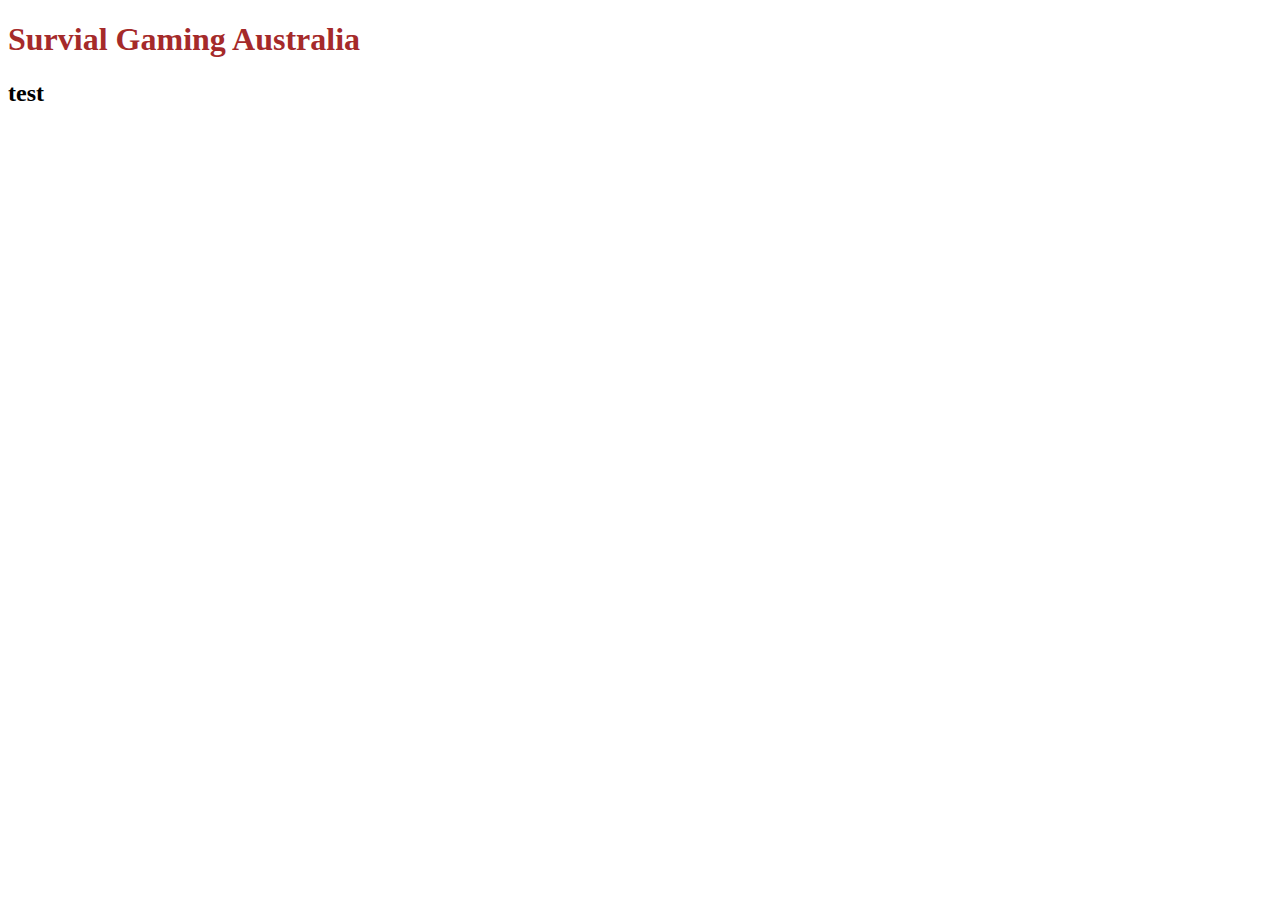
==== index.html @ 6e3fa381 "New html file" ====
<!-- Australia Rusts -->
<!-- Started: 5/01/2020 -->
<!-- Author Calum Wilson -->
<!-- Email: calumwilson2000@gmail.com-->

<!doctype html>
<html>
    <title>
        Survival Gaming Australia
    </title>
    <link rel="stylesheet" href="./CSS/Styles.css"/>
    <head>
       <h1>Survial Gaming Australia</h1> 
       <h2>test</h2>
    </head>
    
</html>
---- CSS/Styles.css ----
h1{
    color: brown;
}
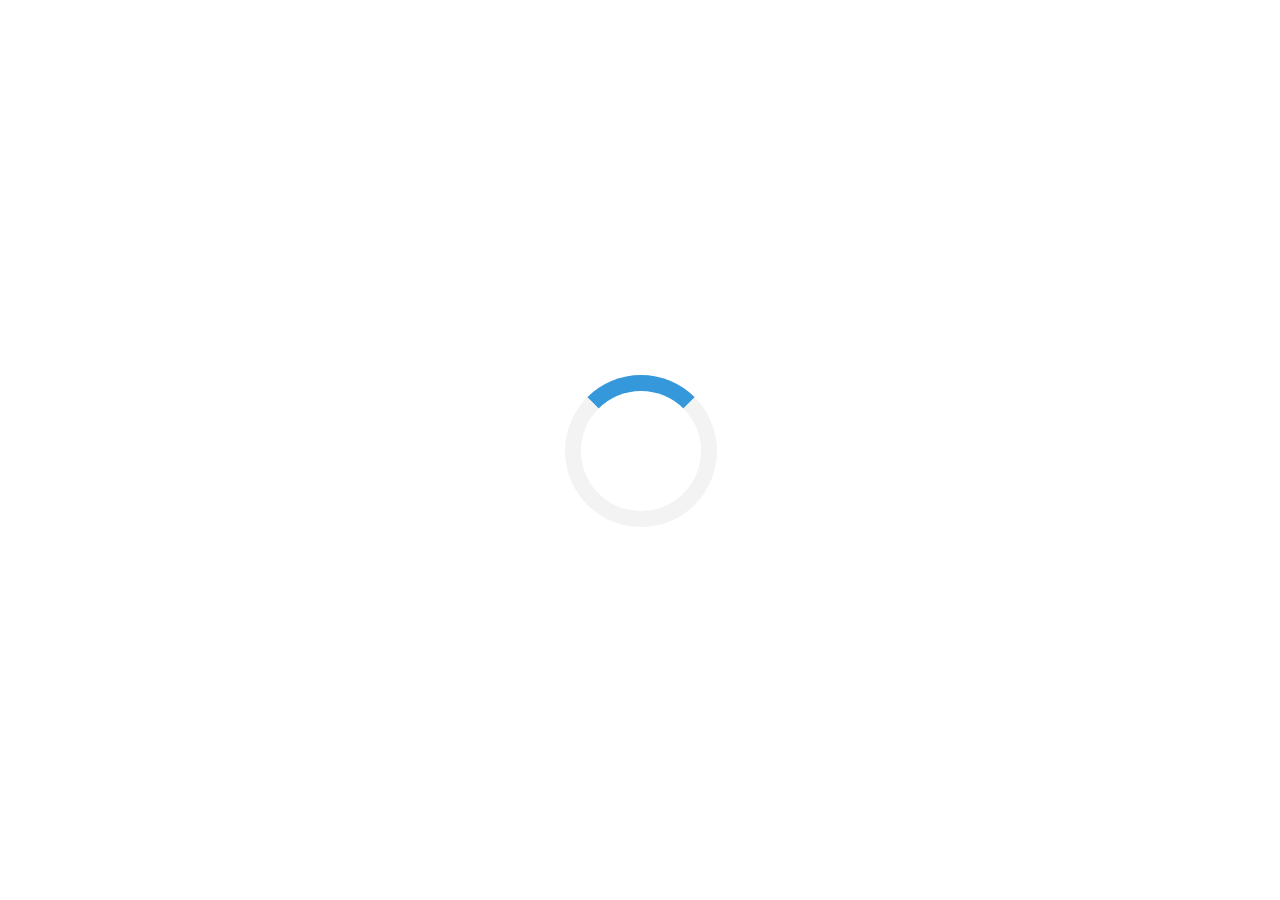
==== commit 074fcf97: "loading and openpage" ====
--- a/index.html
+++ b/index.html
@@ -2,16 +2,61 @@
 <!-- Started: 5/01/2020 -->
 <!-- Author Calum Wilson -->
 <!-- Email: calumwilson2000@gmail.com-->
-
 <!doctype html>
 <html>
+    <head>
     <title>
         Survival Gaming Australia
     </title>
     <link rel="stylesheet" href="./CSS/Styles.css"/>
-    <head>
-       <h1>Survial Gaming Australia</h1> 
-       <h2>test</h2>
-    </head>
     
+   <body onload="loader()" style="margin: 0;">
+
+    <div id="loader">
+
+    </div>
+
+    <!-- display text -->
+    <div style="display:none;" id="mydiv" class="animate-bottom">
+        <img src="./Images/bonfire-clipart-fire-pit-7.png">
+        <h1> Survival Gaming Australia </h1>
+        <button onclick="mainpage()"> Survive </button>
+    </div>
+
+    <div style="display: none;" id="newpage">
+        <body>
+            <ul>
+                <li>
+                    <a> Steam Group</a>
+                </li>
+                <li>
+                    <a> Donate </a>
+                </li>
+                <a> Survival Gaming Australia </a>
+            </ul>   
+        </body>
+    </div>
+
+    <!-- script for the loader -->
+    <script>
+    var loadtimer;
+    
+    function loader(){
+        loadtimer = setTimeout(showPage, 3000)
+    }
+
+    function showPage(){
+        document.getElementById("loader").style.display = "none";
+        document.getElementById("mydiv").style.display = "block";
+        document.getElementById("newpage").style.display = "none";
+    }
+
+    function mainpage(){
+        document.getElementById("mydiv").style.display = "none";
+        document.getElementById("newpage").style.display = "block";
+    }
+    </script>
+
+
+   </body>
 </html>--- a/CSS/Styles.css
+++ b/CSS/Styles.css
@@ -1,3 +1,112 @@
-h1{
-    color: brown;
-}+
+body{
+    margin: 0; 
+    padding: 0;
+}
+
+/* Center the loader */
+#loader {
+    position: absolute;
+    left: 50%;
+    top: 50%;
+    z-index: 1;
+    width: 150px;
+    height: 150px;
+    margin: -75px 0 0 -75px;
+    border: 16px solid #f3f3f3;
+    border-radius: 50%;
+    border-top: 16px solid #3498db;
+    width: 120px;
+    height: 120px;
+    -webkit-animation: spin 2s linear infinite;
+    animation: spin 2s linear infinite;
+  }
+  
+  @-webkit-keyframes spin {
+    0% { -webkit-transform: rotate(0deg); }
+    100% { -webkit-transform: rotate(360deg); }
+  }
+  
+  @keyframes spin {
+    0% { transform: rotate(0deg); }
+    100% { transform: rotate(360deg); }
+  }
+
+  /* Add animation to "page content" */
+
+  #mydiv {
+    padding: 350px 0;
+    text-align: center;
+    animation: titledisplay 3s forwards;
+  }
+
+  #mydiv img{
+      height: 300px;
+      width: 300px;
+  }
+
+
+  @keyframes titledisplay {
+    from {transform: translateY(0);}
+  to {transform: translateY(-100px);}
+  }
+
+  #mydiv button {
+      animation: fadein 6s;
+      border: 2px solid black;
+      background-color: white;
+      color: black;
+      padding: 14px 28px;
+      font-size: 16px;
+      cursor: pointer;
+  }
+
+  @keyframes fadein{
+    from{ opacity: 0;}
+    to{opacity: 1;}
+  }
+
+  #mydiv button {
+    border-color: #f44336;
+    color: red;
+  }
+  
+  #mydiv button:hover {
+    background: #f44336;
+    color: white;
+  }
+
+  #newpage ul{
+    list-style-type: none;
+    margin: 0;
+    padding: 0;
+    overflow: hidden;
+    background-color: #333;
+  }
+
+  #newpage li {
+    float: right;
+  }
+
+  #newpage li a { 
+    display: block;
+    color: white;
+    text-align: center;
+    padding: 14px 16px;
+    text-decoration: none;
+    font-size: 24px;
+  }
+
+  #newpage li a:hover {
+    background-color: red;
+  }
+
+  #newpage ul a {
+    float: left;
+    display: block;
+    color: white;
+    text-align: center;
+    padding: 14px 16px;
+    text-decoration: none;
+    font-size: 24px;
+  }
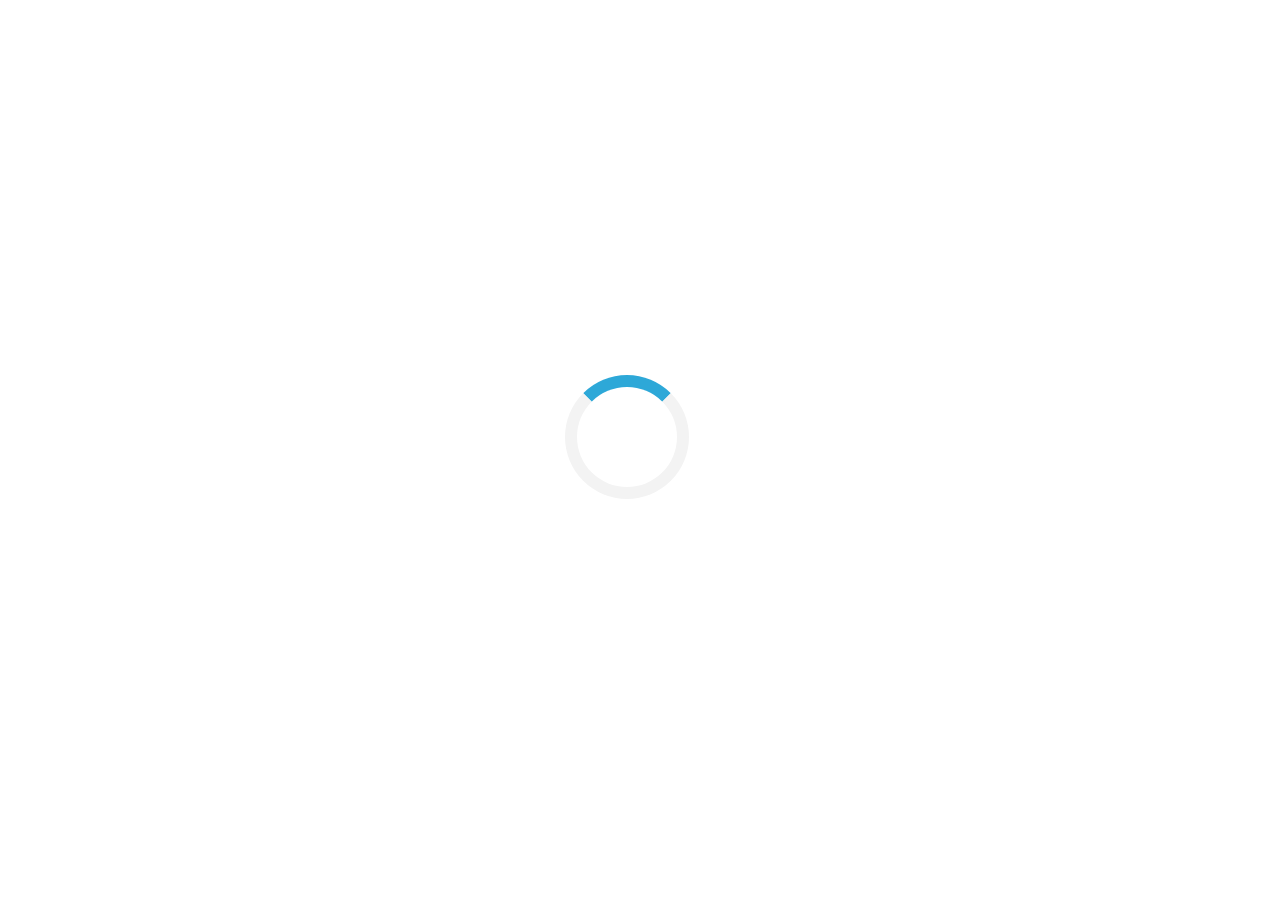
==== commit 5ebbc761: "Title screen update" ====
--- a/index.html
+++ b/index.html
@@ -5,58 +5,96 @@
 <!doctype html>
 <html>
     <head>
-    <title>
-        Survival Gaming Australia
-    </title>
-    <link rel="stylesheet" href="./CSS/Styles.css"/>
+        <title>
+            Survival Gaming Australia
+        </title>
+
+        <link rel="stylesheet" href="./CSS/Styles.css"/>
     
-   <body onload="loader()" style="margin: 0;">
+        <body onload="loader()" style="margin: 0;">
 
-    <div id="loader">
+        <div id="loader">
 
-    </div>
+        </div>
 
-    <!-- display text -->
-    <div style="display:none;" id="mydiv" class="animate-bottom">
-        <img src="./Images/bonfire-clipart-fire-pit-7.png">
-        <h1> Survival Gaming Australia </h1>
-        <button onclick="mainpage()"> Survive </button>
-    </div>
+        <div style="display: none;" id="newpage" class="mainpage">
+            <!-- title page -->
+            <section class="mainimage">
+                <img src="./Images/maineditblur.jpg"> 
 
-    <div style="display: none;" id="newpage">
-        <body>
-            <ul>
-                <li>
-                    <a> Steam Group</a>
-                </li>
-                <li>
-                    <a> Donate </a>
-                </li>
-                <a> Survival Gaming Australia </a>
-            </ul>   
-        </body>
-    </div>
+                <h1> Survival Gaming Australia </h1>
 
-    <!-- script for the loader -->
-    <script>
-    var loadtimer;
-    
-    function loader(){
-        loadtimer = setTimeout(showPage, 3000)
-    }
+                <form action="" target="_blank">
+                    <button id="discord" type="submit">Discord</button>
+                </form>
 
-    function showPage(){
-        document.getElementById("loader").style.display = "none";
-        document.getElementById("mydiv").style.display = "block";
-        document.getElementById("newpage").style.display = "none";
-    }
+                <form action="" target="_blank">
+                    <button id="steam" type="submit">Steam Group</button>
+                </form>
+            </section>
 
-    function mainpage(){
-        document.getElementById("mydiv").style.display = "none";
-        document.getElementById("newpage").style.display = "block";
-    }
-    </script>
+           <!-- middle ages section --> 
+           <section class="Middleages">
+                
+                <div class="middlerectangle"></div>
+                <img src="./Images/gun.PNG">
+                <h2> Post-Apocalyptic Peroid </h2>
+
+           </section>
+
+           <!-- Medieval ages section --> 
+           <section class="MedievalAges">
+
+                <div class="MedievalAgesrectangle"></div>
+                <img src="./Images/battle.PNG">
+                <h2> Medieval Peroid </h2>
+
+           </section>
+
+           <!-- ZApocalyptic ages section --> 
+           <section class="ZApocalyptic">
+
+                <div class="ZApocalypticRectangle"></div>
+                <img src="./Images/zombie (1).PNG">
+                <h2> Apocalyptic Peroid </h2>
+
+           </section>
+
+           <!-- Trassic period section --> 
+           <section class="Trassic">
+
+            <div class="TrassicRectangle">
+                <img src="./Images/dinosaur.PNG">
+                <div class="TrassicRectanglehover">
+                    <h3> Ark </h1>
+                </div>
+            </div>
+            
+            <h2> Trassic Peroid </h2>
+            
+       </section>
+
+        </div>
+
+        <!-- script for the loader -->
+        <script>
+            var loadtimer;
+        
+            function loader(){
+                loadtimer = setTimeout(showPage, 3000)
+            }
+
+            function showPage(){
+                document.getElementById("loader").style.display = "none";
+                document.getElementById("newpage").style.display = "block";
+            }
+
+            function mainpage(){
+                document.getElementById("newpage").style.display = "none";
+            }
+        </script>
 
 
-   </body>
+        </body>
+   </head>
 </html>--- a/CSS/Styles.css
+++ b/CSS/Styles.css
@@ -10,14 +10,12 @@
     left: 50%;
     top: 50%;
     z-index: 1;
-    width: 150px;
-    height: 150px;
+    width: 100px;
+    height: 100px;
     margin: -75px 0 0 -75px;
-    border: 16px solid #f3f3f3;
+    border: 12px solid #f3f3f3;
     border-radius: 50%;
-    border-top: 16px solid #3498db;
-    width: 120px;
-    height: 120px;
+    border-top: 12px solid #2DA8D8;
     -webkit-animation: spin 2s linear infinite;
     animation: spin 2s linear infinite;
   }
@@ -33,18 +31,12 @@
   }
 
   /* Add animation to "page content" */
-
   #mydiv {
-    padding: 350px 0;
+    padding: 350px;
+    padding-bottom: 0px;
     text-align: center;
     animation: titledisplay 3s forwards;
   }
-
-  #mydiv img{
-      height: 300px;
-      width: 300px;
-  }
-
 
   @keyframes titledisplay {
     from {transform: translateY(0);}
@@ -66,47 +58,173 @@
     to{opacity: 1;}
   }
 
-  #mydiv button {
-    border-color: #f44336;
-    color: red;
-  }
-  
-  #mydiv button:hover {
-    background: #f44336;
+/* align text to the center */
+  .mainimage h1{
+    position: absolute;
+    top: 15%;
+    left: 50%;
+    transform: translate(-50%, -50%);
     color: white;
-  }
-
-  #newpage ul{
-    list-style-type: none;
-    margin: 0;
-    padding: 0;
-    overflow: hidden;
-    background-color: #333;
-  }
-
-  #newpage li {
-    float: right;
-  }
-
-  #newpage li a { 
-    display: block;
-    color: white;
-    text-align: center;
-    padding: 14px 16px;
-    text-decoration: none;
-    font-size: 24px;
-  }
-
-  #newpage li a:hover {
-    background-color: red;
-  }
-
-  #newpage ul a {
-    float: left;
-    display: block;
-    color: white;
-    text-align: center;
-    padding: 14px 16px;
-    text-decoration: none;
-    font-size: 24px;
-  }
+    font-size: 75px;
+  }
+
+/* Image css */
+ .mainimage img {
+  width: 1920px;
+  height: 400px;
+  padding-top: 0px;
+}
+
+/* buttons css */
+#discord{
+  position: absolute;
+  top: 3%;
+  left: 91%;
+  height: 45px;
+  width: 120px;
+  background-color: #2DA8D8;
+  border: 2px solid #2DA8D8;
+  border-radius: 30px;
+}
+
+#steam{
+  position: absolute;
+  top: 3%;
+  left: 84%;
+  height: 45px;
+  width: 120px;
+  background-color: #2DA8D8;
+  border: 2px solid #2DA8D8;
+  border-radius: 30px;
+}
+
+/* server info css */
+
+.middlerectangle{
+  height: 290px;
+  width: 290px;
+  border: 2px solid #2DA8D8;
+  background-color: white;
+  position: absolute;
+  top: 55%;
+  left: 5%;
+  border-radius: 30px;;
+}
+
+.Middleages h2{
+  position: absolute;
+  top: 86%;
+  left: 6%;
+  color: #2DA8D8;
+}
+
+.Middleages img{
+  position: absolute;
+  height: 230px;
+  width: 230px;
+  z-index: 1;
+  top: 58%;
+  left: 7%;
+}
+
+.MedievalAgesrectangle{
+  height: 290px;
+  width: 290px;
+  border: 2px solid #2DA8D8;
+  background-color: white;
+  position: absolute;
+  top: 55%;
+  left: 30%;
+  border-radius: 30px;
+}
+
+.MedievalAges h2{
+  position: absolute;
+  top: 86%;
+  left: 33.5%;
+  color: #2DA8D8;
+}
+
+.MedievalAges img{
+  position: absolute;
+  height: 230px;
+  width: 230px;
+  z-index: 1;
+  top: 58%;
+  left: 31.5%;
+}
+
+
+.ZApocalypticRectangle{
+  height: 290px;
+  width: 290px;
+  border: 2px solid #2DA8D8;
+  background-color: white;
+  position: absolute;
+  top: 55%;
+  left: 55%;
+  border-radius: 30px;
+}
+
+.ZApocalyptic h2{
+  position: absolute;
+  top: 86%;
+  left: 57.5%;
+  color: #2DA8D8;
+}
+
+.ZApocalyptic img{
+  position: absolute;
+  height: 230px;
+  width: 230px;
+  z-index: 1;
+  top: 58%;
+  left: 56.5%;
+}
+
+.TrassicRectangle{
+  height: 290px;
+  width: 290px;
+  border: 2px solid #2DA8D8;
+  background-color: white;
+  position: absolute;
+  top: 55%;
+  left: 80%;
+  border-radius: 30px;
+}
+
+.Trassic h2{
+  position: absolute;
+  top: 86%;
+  left: 84%;
+  color: #2DA8D8;
+}
+
+.TrassicRectangle img{
+  position: absolute;
+  height: 230px;
+  width: 230px;
+  z-index: 1;
+  top: 10%;
+  left: 10%;
+  display: block;
+}
+
+.TrassicRectanglehover{
+  height: 290px;
+  width: 290px;
+  border: 2px solid #2DA8D8;
+  background-color: #2DA8D8;
+  position: absolute;
+  top: -1px;
+  left: -1px;
+  border-radius: 30px;
+  opacity: 0;
+  transition: .5s ease;
+  z-index: 1;
+}
+
+.TrassicRectangle:hover .TrassicRectanglehover{
+  opacity: 1;
+}
+
